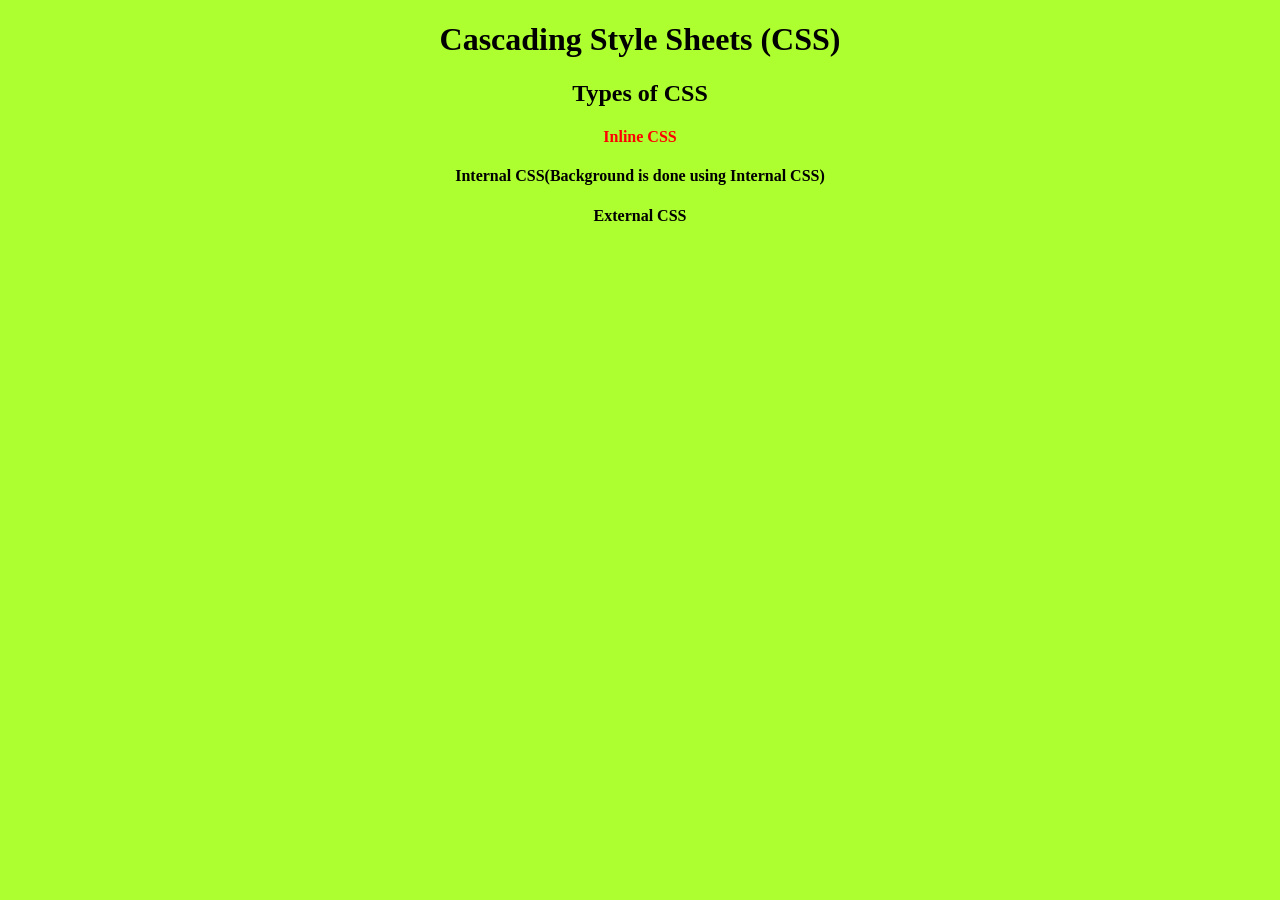
==== CSS/example.html @ 1d861670 "New Place" ====
<!DOCTYPE html>
<html lang="en">
<head>
    <meta charset="UTF-8">
    <meta name="viewport" content="width=device-width, initial-scale=1.0">
    <title>CSS and its types</title>
    <link rel="stylesheet" href="Style.css">
</head>
<body>
    <h1>Cascading Style Sheets (CSS)</h1>
    <h2>Types of CSS</h2>
    <h4 style="color :red">Inline CSS</h4>
    <h4>Internal CSS(Background is done using Internal CSS)</h4>
    <h4>External CSS</h4>
</body>
</html>
---- CSS/Style.css ----
body{
    text-align: center;
    background-color: greenyellow;
}
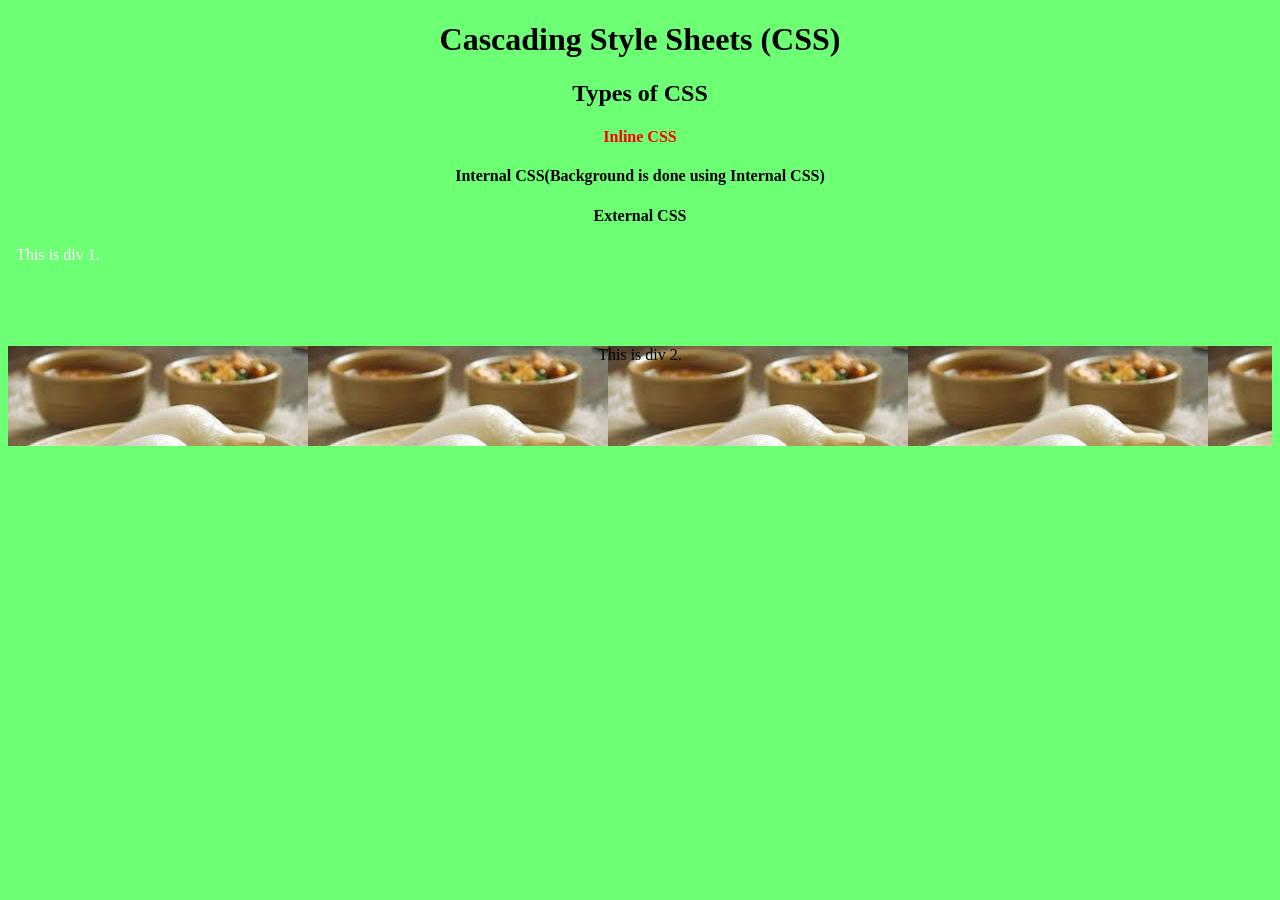
==== commit e0898ab4: "Color and image" ====
--- a/CSS/example.html
+++ b/CSS/example.html
@@ -12,5 +12,13 @@
     <h4 style="color :red">Inline CSS</h4>
     <h4>Internal CSS(Background is done using Internal CSS)</h4>
     <h4>External CSS</h4>
+
+    <div class="div1">
+        This is div 1. 
+    </div>
+
+    <div id="div2">
+        This is div 2.
+    </div>
 </body>
 </html>
--- a/CSS/Style.css
+++ b/CSS/Style.css
@@ -1,4 +1,17 @@
 body{
     text-align: center;
-    background-color: greenyellow;
+    background-color: #2fff39b2;
+}
+.div1{
+    text-align: center;
+    
+    color: white;
+    width: 100px;
+    height: 100px;
+}
+#div2{
+    background-color:white;
+    color: black;
+   background-image:url(/Assets/yamori.jpeg);
+    height: 100px;
 }
